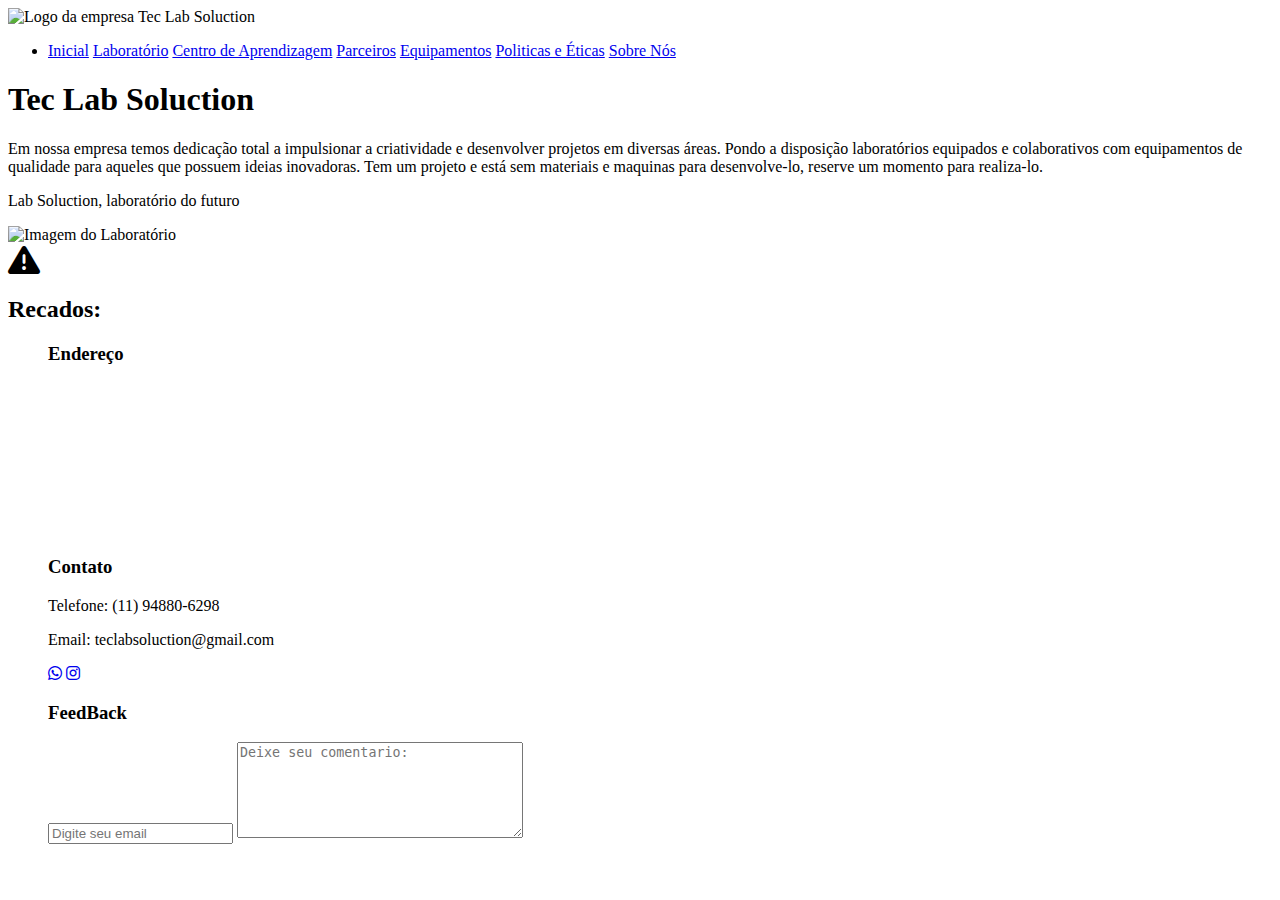
==== index.html @ 614500f6 "Add files via upload" ====
<!DOCTYPE html>
<html>
    <head>
        <meta charset="UTF-8">
        <meta name="viewport" content="width=device-width, initial-scale=1, shrink-to-fit=no">
        <title>Inicial</title>
        <link rel="stylesheet" href="https://cdnjs.cloudflare.com/ajax/libs/font-awesome/6.6.0/css/all.css">
        <link rel="stylesheet" href="./css/index.css">
        <link rel="icon" href="./img/logo.jpg">
    </head>
    <body>
        <header class="cabecalho">
            <img class="logo" src="./img/logo.jpg" alt="Logo da empresa Tec Lab Soluction"/> 
             <ul class="menu">
                 <li><a class="atual" href="./index.html">Inicial</a>
                     <a href="./reserva.html">Laboratório</a>
                     <a href="./cursos.html">Centro de Aprendizagem</a>
                     <a href="./parceria.html">Parceiros</a>
                     <a href="./equipamentos.html">Equipamentos</a>
                     <a href="./regras.html">Politicas e Éticas</a>
                     <a href="./empresa.html">Sobre Nós</a></Li>
                     
             </ul>
         </header>
        <div class="corpo">
            <div class="lab">
                <h1>Tec Lab Soluction</h1>
                <p>Em nossa empresa temos dedicação total a impulsionar a criatividade e desenvolver projetos em diversas áreas. Pondo a disposição laboratórios equipados e colaborativos com equipamentos de qualidade para aqueles que possuem ideias inovadoras. Tem um projeto e está sem materiais e maquinas para desenvolve-lo, reserve um momento para realiza-lo.</p>
                <p class="efeito">Lab Soluction, laboratório do futuro</p>
                <img class="Tec" src="./img/inicial/laboratorio.webp" alt="Imagem do Laboratório"/>
            </div>
            <div class="avisos">
                <div class="superior">
                    <i class="fa-solid fa-triangle-exclamation fa-2x img1"></i>
                    <h2>Recados: </h2>
                </div>
            </div>
        </div>
        <footer class="rodape">
            <ul>
                <div class="parte1">
                    <h3>Endereço</h3>
                    <iframe src="https://www.google.com/maps/embed?pb=!4v1728514058370!6m8!1m7!1sDB62DVfKrAcTB9oDxvgqcg!2m2!1d-23.64477953884282!2d-46.72004906685046!3f163.12950461979995!4f-4.028326879572489!5f0.7820865974627469" width="300" height="150" style="border:0;" allowfullscreen="" loading="lazy" referrerpolicy="no-referrer-when-downgrade"></iframe>
                    
                </div>
                <div class="parte2">
                    <h3>Contato</h3>
                    <p>Telefone: (11) 94880-6298</p>
                    <p>Email: teclabsoluction@gmail.com</p>
                    <a href="https://wa.me/5511948806298"><i class="fa-brands fa-whatsapp"></i></a>
                    <a href="https://www.instagram.com/teclab_soluction/"><i class="fa-brands fa-instagram" alt="Logo Instagram"></i></a>
                </div>
                <div class="parte3">
                    <h3>FeedBack</h3>
                    <form>
                        <input type="email" placeholder="Digite seu email">
                        <textarea id="coment" placeholder="Deixe seu comentario:" cols="33" rows="6"></textarea>
                    </form>
                </div>

            </ul>
        </footer>
    </body>
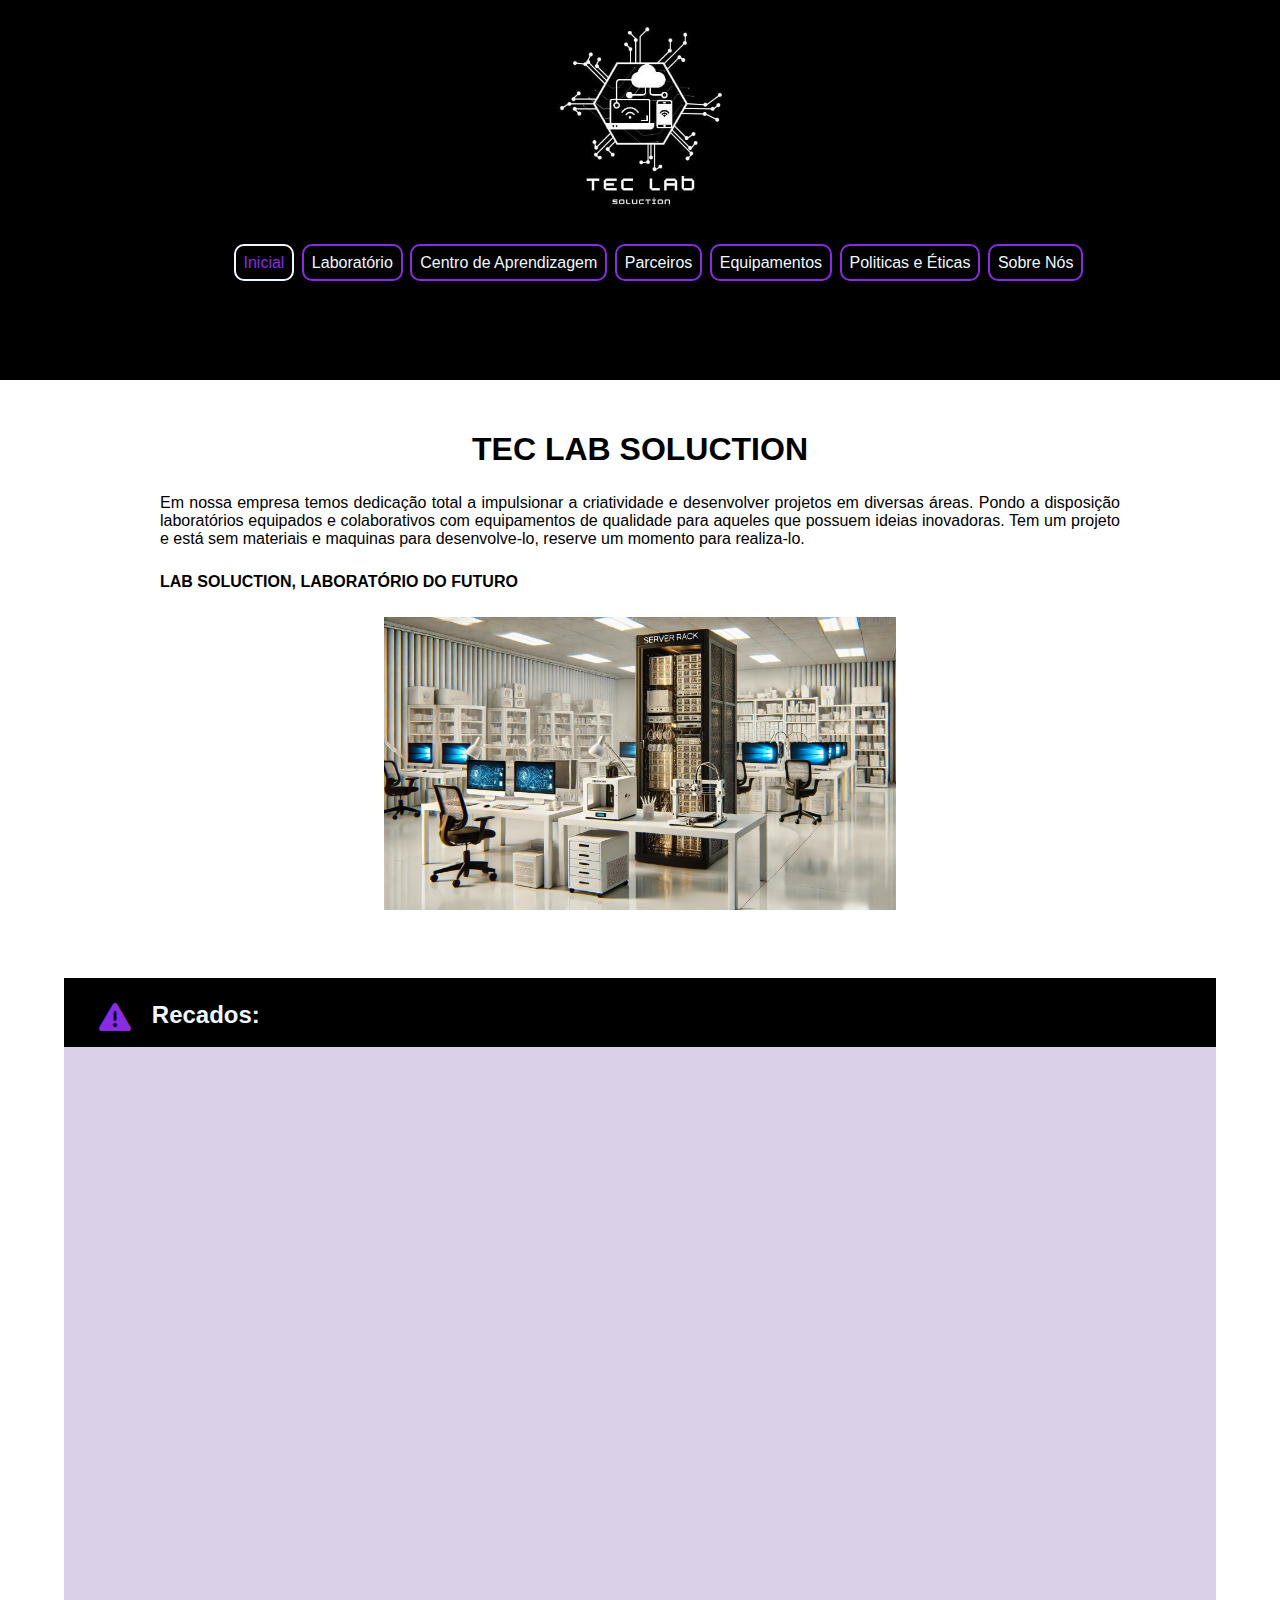
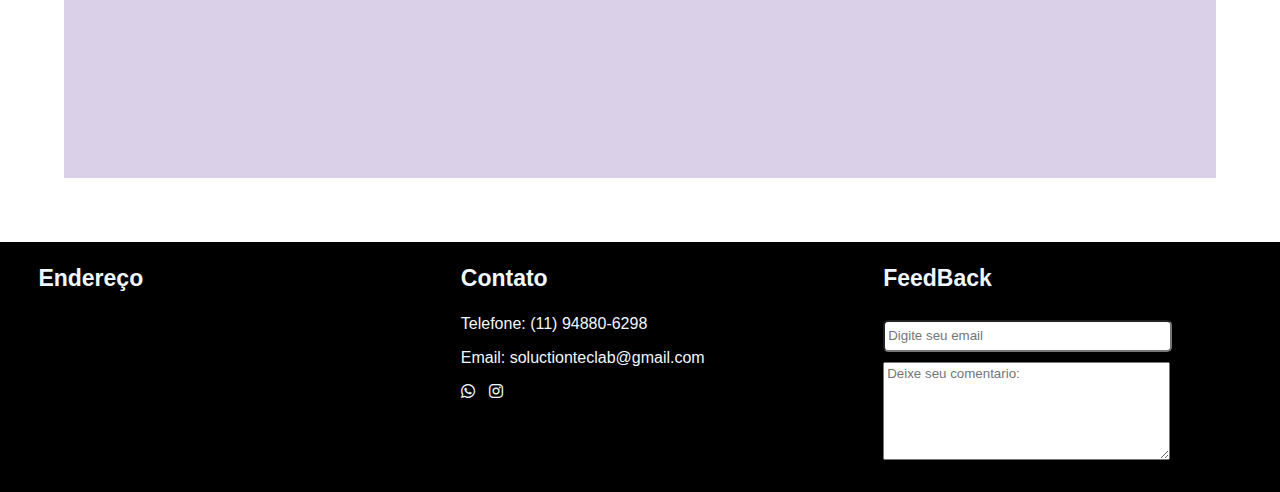
==== commit 0e3e7e94: "Update index.html" ====
--- a/index.html
+++ b/index.html
@@ -46,7 +46,7 @@
                 <div class="parte2">
                     <h3>Contato</h3>
                     <p>Telefone: (11) 94880-6298</p>
-                    <p>Email: teclabsoluction@gmail.com</p>
+                    <p>Email: soluctionteclab@gmail.com</p>
                     <a href="https://wa.me/5511948806298"><i class="fa-brands fa-whatsapp"></i></a>
                     <a href="https://www.instagram.com/teclab_soluction/"><i class="fa-brands fa-instagram" alt="Logo Instagram"></i></a>
                 </div>
@@ -60,4 +60,4 @@
 
             </ul>
         </footer>
-    </body>+    </body>
--- a/css/index.css
+++ b/css/index.css
@@ -0,0 +1,120 @@
+body{
+    margin: 0;
+    font-family: Arial, Helvetica, sans-serif;
+}
+.cabecalho{
+    background-color: black;
+    width: 100%;
+    height: 380px;
+    text-align: center;
+}
+.logo{
+    width: 13%;
+    margin: 2%;
+}
+.menu a{
+    text-decoration: none;
+    color: aliceblue;
+    border: 2px solid blueviolet;
+    padding: 8px;
+    border-radius: 10px;
+    margin-right: 3px;
+}
+.menu a:hover{
+    color: blueviolet;
+    border: 2px solid aliceblue;
+    transition: 10ms;
+}
+.menu .atual{
+    color: blueviolet;
+    border: 2px solid aliceblue;
+}
+.corpo{
+    width: 100%;
+    text-align: center;
+}
+.Tec{
+    width: 40%;
+    margin-top: 2%;
+}
+.lab h1{
+    margin-top: 4%;
+    text-transform: uppercase;
+}
+.lab p{
+    width: 75%;
+    text-align: justify;
+    margin: auto;
+    margin-top: 2%;
+}
+.efeito{
+    text-transform: uppercase;
+    font-weight: bold;
+}
+.superior .img1{
+    float: left;
+    color: blueviolet;
+    margin-left: 3%;
+}
+.superior h2{
+    float: right;
+    color: aliceblue;
+    justify-content: center;
+    margin-right: 83%;
+    margin-top: -0px;
+}
+.superior{
+    width: 100%;
+    background-color: black;
+    margin: auto;
+    padding-top: 2%;
+    padding-bottom: 4%;
+}
+.avisos{
+    width: 90%;
+    height: 800px;
+    background-color: #dad1e8;
+    margin: 5% auto;
+}
+.rodape{
+    width: 100%;
+    height: 250px;
+    background-color: black;
+    color: aliceblue;
+}
+.rodape ul{
+    display: flex;
+    flex-direction: row;
+}
+.parte1{
+    position: absolute;
+    left: 3%;
+}
+.parte2{
+    position: absolute;
+    left: 36%;
+}
+.parte3{
+    position: absolute;
+    left: 69%;
+}
+.rodape h3{
+    font-size: 23px;
+    
+}
+.rodape i{
+    margin-right: 10px;
+    color: aliceblue;
+}
+.rodape input{
+    width: 279px;
+    height: 22px;
+    padding: 3px;
+    margin-top: 5px;
+    border-radius: 5px;
+}
+#coment{
+    margin-top: 10px;
+    font-family: Arial;
+    padding: 3px;
+}